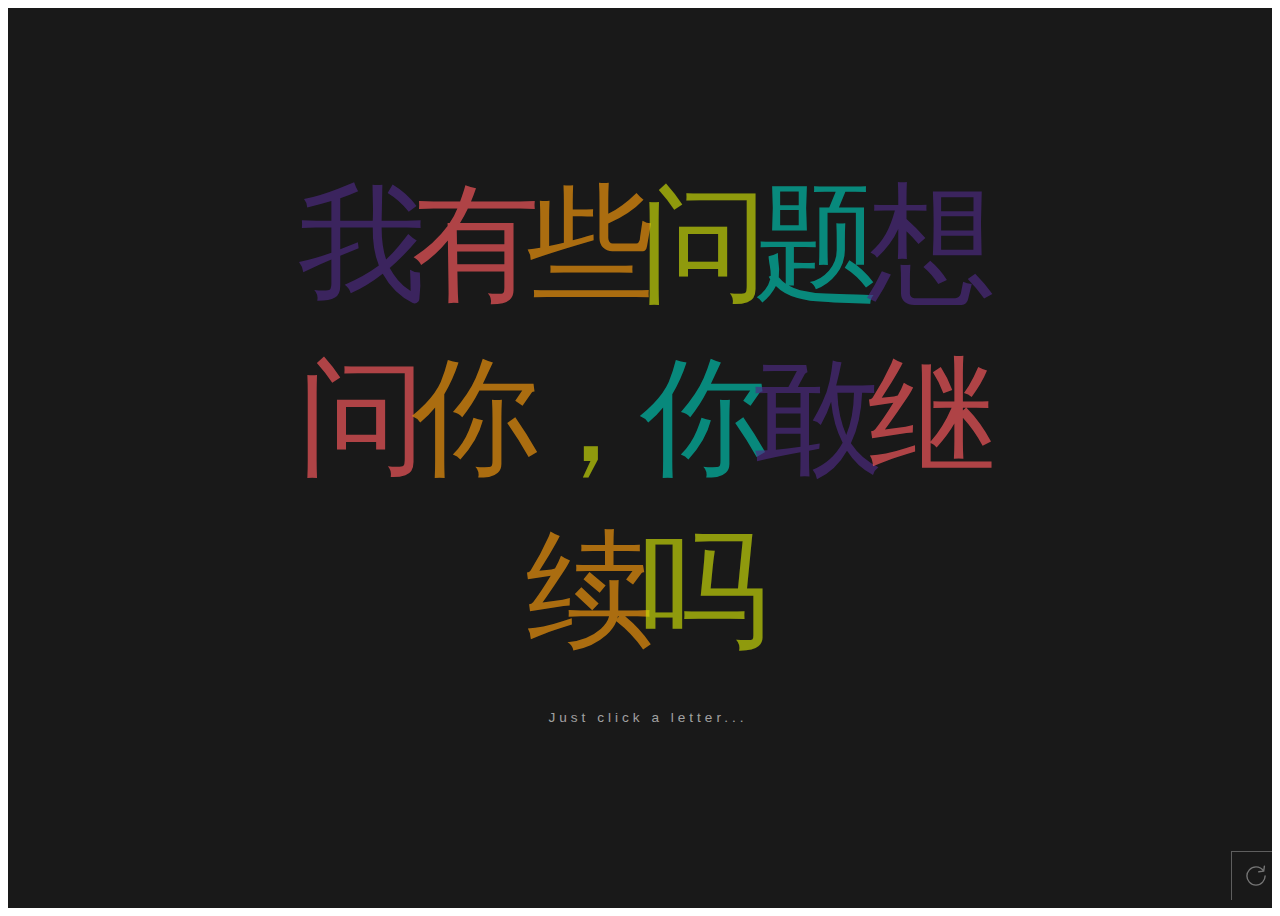
==== demo.html @ 6c42854d "第二次" ====
﻿<!doctype html>
<html>
<head>
<meta charset="utf-8">
<title>vue文字动画</title>
  <!--<link rel="stylesheet" href="css/next.css">-->

<style>
@import url("https://fonts.googleapis.com/css?family=Fredoka+One|Open+Sans:300");
*, *::before, *::after {
  box-sizing: border-box;
}

body {
  font-family: "Fredoka One", cursive;
  font-size: 16px;
}

#app {
  display: -webkit-box;
  display: -ms-flexbox;
  display: flex;
  -webkit-box-pack: center;
      -ms-flex-pack: center;
          justify-content: center;
  -webkit-box-align: center;
      -ms-flex-align: center;
          align-items: center;
  min-height: 100vh;
  background: rgba(0, 0, 0, 0.9);
  overflow: hidden;
}

.text-wrapper {
  padding: 0 1rem;
  max-width: 50rem;
  width: 100%;
  text-align: center;
}

.text {
  font-size: 8em;
  text-transform: uppercase;
  letter-spacing: -14px;
}
.text .letter {
  position: relative;
  display: inline-block;
  -webkit-transition: all .4s;
  transition: all .4s;
}
.text .letter .character {
  opacity: 0.65;
  -webkit-transition: color .4s;
  transition: color .4s;
  cursor: pointer;
}
.text .letter span {
  position: absolute;
  bottom: .8rem;
  left: .4rem;
  display: block;
  width: 100%;
  height: 15px;
}
.text .letter span::before {
  content: '';
  position: absolute;
  top: 50%;
  left: 50%;
  width: 0;
  height: 0;
  -webkit-transform: translate(-50%, -50%);
          transform: translate(-50%, -50%);
  border-radius: 50%;
  background: rgba(0, 0, 0, 0.25);
}
.text .letter:hover .character {
  color: #fff !important;
}
.text.part1 .letter:nth-child(1).poofed {
  -webkit-transform-origin: 50% 50%;
          transform-origin: 50% 50%;
  -webkit-animation: poofing1 1.4s ease-in-out infinite alternate;
          animation: poofing1 1.4s ease-in-out infinite alternate;
}
@-webkit-keyframes poofing1 {
  0% {
    -webkit-transform: rotateZ(0deg) rotateY(0) translateY(0px) scale(1);
            transform: rotateZ(0deg) rotateY(0) translateY(0px) scale(1);
  }
  50% {
    -webkit-transform: rotateZ(0deg) rotateY(360deg) translateY(0px) scale(1);
            transform: rotateZ(0deg) rotateY(360deg) translateY(0px) scale(1);
  }
  56% {
    -webkit-transform: rotateZ(459deg) rotateY(360deg) translateY(0px) scale(1);
            transform: rotateZ(459deg) rotateY(360deg) translateY(0px) scale(1);
  }
  100% {
    -webkit-transform: rotateZ(459deg) rotateY(360deg) translateY(-700px) scale(0.01);
            transform: rotateZ(459deg) rotateY(360deg) translateY(-700px) scale(0.01);
  }
}
@keyframes poofing1 {
  0% {
    -webkit-transform: rotateZ(0deg) rotateY(0) translateY(0px) scale(1);
            transform: rotateZ(0deg) rotateY(0) translateY(0px) scale(1);
  }
  50% {
    -webkit-transform: rotateZ(0deg) rotateY(360deg) translateY(0px) scale(1);
            transform: rotateZ(0deg) rotateY(360deg) translateY(0px) scale(1);
  }
  56% {
    -webkit-transform: rotateZ(459deg) rotateY(360deg) translateY(0px) scale(1);
            transform: rotateZ(459deg) rotateY(360deg) translateY(0px) scale(1);
  }
  100% {
    -webkit-transform: rotateZ(459deg) rotateY(360deg) translateY(-700px) scale(0.01);
            transform: rotateZ(459deg) rotateY(360deg) translateY(-700px) scale(0.01);
  }
}
.text.part1 .letter:nth-child(1) .character {
  color: #4e2a84;
  -webkit-animation: wave 1.2s linear infinite;
          animation: wave 1.2s linear infinite;
  -webkit-animation-delay: 0.33333s;
          animation-delay: 0.33333s;
}
.text.part1 .letter:nth-child(1) span::before {
  -webkit-animation: shadow 1.2s linear infinite;
          animation: shadow 1.2s linear infinite;
  -webkit-animation-delay: 0.33333s;
          animation-delay: 0.33333s;
}
.text.part1 .letter:nth-child(2).poofed {
  -webkit-transform-origin: 50% 50%;
          transform-origin: 50% 50%;
  -webkit-animation: poofing2 1.4s ease-in-out infinite alternate;
          animation: poofing2 1.4s ease-in-out infinite alternate;
}
@-webkit-keyframes poofing2 {
  0% {
    -webkit-transform: rotateZ(0deg) rotateY(0) translateY(0px) scale(1);
            transform: rotateZ(0deg) rotateY(0) translateY(0px) scale(1);
  }
  50% {
    -webkit-transform: rotateZ(0deg) rotateY(360deg) translateY(0px) scale(1);
            transform: rotateZ(0deg) rotateY(360deg) translateY(0px) scale(1);
  }
  56% {
    -webkit-transform: rotateZ(540deg) rotateY(360deg) translateY(0px) scale(1);
            transform: rotateZ(540deg) rotateY(360deg) translateY(0px) scale(1);
  }
  100% {
    -webkit-transform: rotateZ(540deg) rotateY(360deg) translateY(-700px) scale(0.01);
            transform: rotateZ(540deg) rotateY(360deg) translateY(-700px) scale(0.01);
  }
}
@keyframes poofing2 {
  0% {
    -webkit-transform: rotateZ(0deg) rotateY(0) translateY(0px) scale(1);
            transform: rotateZ(0deg) rotateY(0) translateY(0px) scale(1);
  }
  50% {
    -webkit-transform: rotateZ(0deg) rotateY(360deg) translateY(0px) scale(1);
            transform: rotateZ(0deg) rotateY(360deg) translateY(0px) scale(1);
  }
  56% {
    -webkit-transform: rotateZ(540deg) rotateY(360deg) translateY(0px) scale(1);
            transform: rotateZ(540deg) rotateY(360deg) translateY(0px) scale(1);
  }
  100% {
    -webkit-transform: rotateZ(540deg) rotateY(360deg) translateY(-700px) scale(0.01);
            transform: rotateZ(540deg) rotateY(360deg) translateY(-700px) scale(0.01);
  }
}
.text.part1 .letter:nth-child(2) .character {
  color: #ff5a5f;
  -webkit-animation: wave 1.2s linear infinite;
          animation: wave 1.2s linear infinite;
  -webkit-animation-delay: 0.66667s;
          animation-delay: 0.66667s;
}
.text.part1 .letter:nth-child(2) span::before {
  -webkit-animation: shadow 1.2s linear infinite;
          animation: shadow 1.2s linear infinite;
  -webkit-animation-delay: 0.66667s;
          animation-delay: 0.66667s;
}
.text.part1 .letter:nth-child(3).poofed {
  -webkit-transform-origin: 50% 50%;
          transform-origin: 50% 50%;
  -webkit-animation: poofing3 1.4s ease-in-out infinite alternate;
          animation: poofing3 1.4s ease-in-out infinite alternate;
}
@-webkit-keyframes poofing3 {
  0% {
    -webkit-transform: rotateZ(0deg) rotateY(0) translateY(0px) scale(1);
            transform: rotateZ(0deg) rotateY(0) translateY(0px) scale(1);
  }
  50% {
    -webkit-transform: rotateZ(0deg) rotateY(360deg) translateY(0px) scale(1);
            transform: rotateZ(0deg) rotateY(360deg) translateY(0px) scale(1);
  }
  56% {
    -webkit-transform: rotateZ(264deg) rotateY(360deg) translateY(0px) scale(1);
            transform: rotateZ(264deg) rotateY(360deg) translateY(0px) scale(1);
  }
  100% {
    -webkit-transform: rotateZ(264deg) rotateY(360deg) translateY(-700px) scale(0.01);
            transform: rotateZ(264deg) rotateY(360deg) translateY(-700px) scale(0.01);
  }
}
@keyframes poofing3 {
  0% {
    -webkit-transform: rotateZ(0deg) rotateY(0) translateY(0px) scale(1);
            transform: rotateZ(0deg) rotateY(0) translateY(0px) scale(1);
  }
  50% {
    -webkit-transform: rotateZ(0deg) rotateY(360deg) translateY(0px) scale(1);
            transform: rotateZ(0deg) rotateY(360deg) translateY(0px) scale(1);
  }
  56% {
    -webkit-transform: rotateZ(264deg) rotateY(360deg) translateY(0px) scale(1);
            transform: rotateZ(264deg) rotateY(360deg) translateY(0px) scale(1);
  }
  100% {
    -webkit-transform: rotateZ(264deg) rotateY(360deg) translateY(-700px) scale(0.01);
            transform: rotateZ(264deg) rotateY(360deg) translateY(-700px) scale(0.01);
  }
}
.text.part1 .letter:nth-child(3) .character {
  color: #f99b0c;
  -webkit-animation: wave 1.2s linear infinite;
          animation: wave 1.2s linear infinite;
  -webkit-animation-delay: 1s;
          animation-delay: 1s;
}
.text.part1 .letter:nth-child(3) span::before {
  -webkit-animation: shadow 1.2s linear infinite;
          animation: shadow 1.2s linear infinite;
  -webkit-animation-delay: 1s;
          animation-delay: 1s;
}
.text.part1 .letter:nth-child(4).poofed {
  -webkit-transform-origin: 50% 50%;
          transform-origin: 50% 50%;
  -webkit-animation: poofing4 1.4s ease-in-out infinite alternate;
          animation: poofing4 1.4s ease-in-out infinite alternate;
}
@-webkit-keyframes poofing4 {
  0% {
    -webkit-transform: rotateZ(0deg) rotateY(0) translateY(0px) scale(1);
            transform: rotateZ(0deg) rotateY(0) translateY(0px) scale(1);
  }
  50% {
    -webkit-transform: rotateZ(0deg) rotateY(360deg) translateY(0px) scale(1);
            transform: rotateZ(0deg) rotateY(360deg) translateY(0px) scale(1);
  }
  56% {
    -webkit-transform: rotateZ(42deg) rotateY(360deg) translateY(0px) scale(1);
            transform: rotateZ(42deg) rotateY(360deg) translateY(0px) scale(1);
  }
  100% {
    -webkit-transform: rotateZ(42deg) rotateY(360deg) translateY(-700px) scale(0.01);
            transform: rotateZ(42deg) rotateY(360deg) translateY(-700px) scale(0.01);
  }
}
@keyframes poofing4 {
  0% {
    -webkit-transform: rotateZ(0deg) rotateY(0) translateY(0px) scale(1);
            transform: rotateZ(0deg) rotateY(0) translateY(0px) scale(1);
  }
  50% {
    -webkit-transform: rotateZ(0deg) rotateY(360deg) translateY(0px) scale(1);
            transform: rotateZ(0deg) rotateY(360deg) translateY(0px) scale(1);
  }
  56% {
    -webkit-transform: rotateZ(42deg) rotateY(360deg) translateY(0px) scale(1);
            transform: rotateZ(42deg) rotateY(360deg) translateY(0px) scale(1);
  }
  100% {
    -webkit-transform: rotateZ(42deg) rotateY(360deg) translateY(-700px) scale(0.01);
            transform: rotateZ(42deg) rotateY(360deg) translateY(-700px) scale(0.01);
  }
}
.text.part1 .letter:nth-child(4) .character {
  color: #cee007;
  -webkit-animation: wave 1.2s linear infinite;
          animation: wave 1.2s linear infinite;
  -webkit-animation-delay: 1.33333s;
          animation-delay: 1.33333s;
}
.text.part1 .letter:nth-child(4) span::before {
  -webkit-animation: shadow 1.2s linear infinite;
          animation: shadow 1.2s linear infinite;
  -webkit-animation-delay: 1.33333s;
          animation-delay: 1.33333s;
}
.text.part1 .letter:nth-child(5).poofed {
  -webkit-transform-origin: 50% 50%;
          transform-origin: 50% 50%;
  -webkit-animation: poofing5 1.4s ease-in-out infinite alternate;
          animation: poofing5 1.4s ease-in-out infinite alternate;
}
@-webkit-keyframes poofing5 {
  0% {
    -webkit-transform: rotateZ(0deg) rotateY(0) translateY(0px) scale(1);
            transform: rotateZ(0deg) rotateY(0) translateY(0px) scale(1);
  }
  50% {
    -webkit-transform: rotateZ(0deg) rotateY(360deg) translateY(0px) scale(1);
            transform: rotateZ(0deg) rotateY(360deg) translateY(0px) scale(1);
  }
  56% {
    -webkit-transform: rotateZ(384deg) rotateY(360deg) translateY(0px) scale(1);
            transform: rotateZ(384deg) rotateY(360deg) translateY(0px) scale(1);
  }
  100% {
    -webkit-transform: rotateZ(384deg) rotateY(360deg) translateY(-700px) scale(0.01);
            transform: rotateZ(384deg) rotateY(360deg) translateY(-700px) scale(0.01);
  }
}
@keyframes poofing5 {
  0% {
    -webkit-transform: rotateZ(0deg) rotateY(0) translateY(0px) scale(1);
            transform: rotateZ(0deg) rotateY(0) translateY(0px) scale(1);
  }
  50% {
    -webkit-transform: rotateZ(0deg) rotateY(360deg) translateY(0px) scale(1);
            transform: rotateZ(0deg) rotateY(360deg) translateY(0px) scale(1);
  }
  56% {
    -webkit-transform: rotateZ(384deg) rotateY(360deg) translateY(0px) scale(1);
            transform: rotateZ(384deg) rotateY(360deg) translateY(0px) scale(1);
  }
  100% {
    -webkit-transform: rotateZ(384deg) rotateY(360deg) translateY(-700px) scale(0.01);
            transform: rotateZ(384deg) rotateY(360deg) translateY(-700px) scale(0.01);
  }
}
.text.part1 .letter:nth-child(5) .character {
  color: #00c6b2;
  -webkit-animation: wave 1.2s linear infinite;
          animation: wave 1.2s linear infinite;
  -webkit-animation-delay: 1.66667s;
          animation-delay: 1.66667s;
}
.text.part1 .letter:nth-child(5) span::before {
  -webkit-animation: shadow 1.2s linear infinite;
          animation: shadow 1.2s linear infinite;
  -webkit-animation-delay: 1.66667s;
          animation-delay: 1.66667s;
}
.text.part1 .letter:nth-child(6).poofed {
  -webkit-transform-origin: 50% 50%;
          transform-origin: 50% 50%;
  -webkit-animation: poofing6 1.4s ease-in-out infinite alternate;
          animation: poofing6 1.4s ease-in-out infinite alternate;
}
@-webkit-keyframes poofing6 {
  0% {
    -webkit-transform: rotateZ(0deg) rotateY(0) translateY(0px) scale(1);
            transform: rotateZ(0deg) rotateY(0) translateY(0px) scale(1);
  }
  50% {
    -webkit-transform: rotateZ(0deg) rotateY(360deg) translateY(0px) scale(1);
            transform: rotateZ(0deg) rotateY(360deg) translateY(0px) scale(1);
  }
  56% {
    -webkit-transform: rotateZ(156deg) rotateY(360deg) translateY(0px) scale(1);
            transform: rotateZ(156deg) rotateY(360deg) translateY(0px) scale(1);
  }
  100% {
    -webkit-transform: rotateZ(156deg) rotateY(360deg) translateY(-700px) scale(0.01);
            transform: rotateZ(156deg) rotateY(360deg) translateY(-700px) scale(0.01);
  }
}
@keyframes poofing6 {
  0% {
    -webkit-transform: rotateZ(0deg) rotateY(0) translateY(0px) scale(1);
            transform: rotateZ(0deg) rotateY(0) translateY(0px) scale(1);
  }
  50% {
    -webkit-transform: rotateZ(0deg) rotateY(360deg) translateY(0px) scale(1);
            transform: rotateZ(0deg) rotateY(360deg) translateY(0px) scale(1);
  }
  56% {
    -webkit-transform: rotateZ(156deg) rotateY(360deg) translateY(0px) scale(1);
            transform: rotateZ(156deg) rotateY(360deg) translateY(0px) scale(1);
  }
  100% {
    -webkit-transform: rotateZ(156deg) rotateY(360deg) translateY(-700px) scale(0.01);
            transform: rotateZ(156deg) rotateY(360deg) translateY(-700px) scale(0.01);
  }
}
.text.part1 .letter:nth-child(6) .character {
  color: #4e2a84;
  -webkit-animation: wave 1.2s linear infinite;
          animation: wave 1.2s linear infinite;
  -webkit-animation-delay: 2s;
          animation-delay: 2s;
}
.text.part1 .letter:nth-child(6) span::before {
  -webkit-animation: shadow 1.2s linear infinite;
          animation: shadow 1.2s linear infinite;
  -webkit-animation-delay: 2s;
          animation-delay: 2s;
}
.text.part2 span:nth-child(1).poofed {
  -webkit-animation: sec_poofing1 1.4s ease-in-out infinite alternate;
          animation: sec_poofing1 1.4s ease-in-out infinite alternate;
}
@-webkit-keyframes sec_poofing1 {
  0% {
    -webkit-transform: rotateZ(0deg) rotateY(0) translateY(0px) scale(1);
            transform: rotateZ(0deg) rotateY(0) translateY(0px) scale(1);
  }
  50% {
    -webkit-transform: rotateZ(0deg) rotateY(360deg) translateY(0px) scale(1);
            transform: rotateZ(0deg) rotateY(360deg) translateY(0px) scale(1);
  }
  56% {
    -webkit-transform: rotateZ(268deg) rotateY(360deg) translateY(0px) scale(1);
            transform: rotateZ(268deg) rotateY(360deg) translateY(0px) scale(1);
  }
  100% {
    -webkit-transform: rotateZ(268deg) rotateY(360deg) translateY(-700px) scale(0.01);
            transform: rotateZ(268deg) rotateY(360deg) translateY(-700px) scale(0.01);
  }
}
@keyframes sec_poofing1 {
  0% {
    -webkit-transform: rotateZ(0deg) rotateY(0) translateY(0px) scale(1);
            transform: rotateZ(0deg) rotateY(0) translateY(0px) scale(1);
  }
  50% {
    -webkit-transform: rotateZ(0deg) rotateY(360deg) translateY(0px) scale(1);
            transform: rotateZ(0deg) rotateY(360deg) translateY(0px) scale(1);
  }
  56% {
    -webkit-transform: rotateZ(268deg) rotateY(360deg) translateY(0px) scale(1);
            transform: rotateZ(268deg) rotateY(360deg) translateY(0px) scale(1);
  }
  100% {
    -webkit-transform: rotateZ(268deg) rotateY(360deg) translateY(-700px) scale(0.01);
            transform: rotateZ(268deg) rotateY(360deg) translateY(-700px) scale(0.01);
  }
}
.text.part2 span:nth-child(1) .character {
  color: #ff5a5f;
  -webkit-animation: wave 1.2s linear infinite;
          animation: wave 1.2s linear infinite;
  -webkit-animation-delay: 2.33333s;
          animation-delay: 2.33333s;
}
.text.part2 span:nth-child(1) span::before {
  -webkit-animation: shadow 1.2s linear infinite;
          animation: shadow 1.2s linear infinite;
  -webkit-animation-delay: 2.33333s;
          animation-delay: 2.33333s;
}
.text.part2 span:nth-child(2).poofed {
  -webkit-animation: sec_poofing2 1.4s ease-in-out infinite alternate;
          animation: sec_poofing2 1.4s ease-in-out infinite alternate;
}
@-webkit-keyframes sec_poofing2 {
  0% {
    -webkit-transform: rotateZ(0deg) rotateY(0) translateY(0px) scale(1);
            transform: rotateZ(0deg) rotateY(0) translateY(0px) scale(1);
  }
  50% {
    -webkit-transform: rotateZ(0deg) rotateY(360deg) translateY(0px) scale(1);
            transform: rotateZ(0deg) rotateY(360deg) translateY(0px) scale(1);
  }
  56% {
    -webkit-transform: rotateZ(135deg) rotateY(360deg) translateY(0px) scale(1);
            transform: rotateZ(135deg) rotateY(360deg) translateY(0px) scale(1);
  }
  100% {
    -webkit-transform: rotateZ(135deg) rotateY(360deg) translateY(-700px) scale(0.01);
            transform: rotateZ(135deg) rotateY(360deg) translateY(-700px) scale(0.01);
  }
}
@keyframes sec_poofing2 {
  0% {
    -webkit-transform: rotateZ(0deg) rotateY(0) translateY(0px) scale(1);
            transform: rotateZ(0deg) rotateY(0) translateY(0px) scale(1);
  }
  50% {
    -webkit-transform: rotateZ(0deg) rotateY(360deg) translateY(0px) scale(1);
            transform: rotateZ(0deg) rotateY(360deg) translateY(0px) scale(1);
  }
  56% {
    -webkit-transform: rotateZ(135deg) rotateY(360deg) translateY(0px) scale(1);
            transform: rotateZ(135deg) rotateY(360deg) translateY(0px) scale(1);
  }
  100% {
    -webkit-transform: rotateZ(135deg) rotateY(360deg) translateY(-700px) scale(0.01);
            transform: rotateZ(135deg) rotateY(360deg) translateY(-700px) scale(0.01);
  }
}
.text.part2 span:nth-child(2) .character {
  color: #f99b0c;
  -webkit-animation: wave 1.2s linear infinite;
          animation: wave 1.2s linear infinite;
  -webkit-animation-delay: 2.66667s;
          animation-delay: 2.66667s;
}
.text.part2 span:nth-child(2) span::before {
  -webkit-animation: shadow 1.2s linear infinite;
          animation: shadow 1.2s linear infinite;
  -webkit-animation-delay: 2.66667s;
          animation-delay: 2.66667s;
}
.text.part2 span:nth-child(3).poofed {
  -webkit-animation: sec_poofing3 1.4s ease-in-out infinite alternate;
          animation: sec_poofing3 1.4s ease-in-out infinite alternate;
}
@-webkit-keyframes sec_poofing3 {
  0% {
    -webkit-transform: rotateZ(0deg) rotateY(0) translateY(0px) scale(1);
            transform: rotateZ(0deg) rotateY(0) translateY(0px) scale(1);
  }
  50% {
    -webkit-transform: rotateZ(0deg) rotateY(360deg) translateY(0px) scale(1);
            transform: rotateZ(0deg) rotateY(360deg) translateY(0px) scale(1);
  }
  56% {
    -webkit-transform: rotateZ(442deg) rotateY(360deg) translateY(0px) scale(1);
            transform: rotateZ(442deg) rotateY(360deg) translateY(0px) scale(1);
  }
  100% {
    -webkit-transform: rotateZ(442deg) rotateY(360deg) translateY(-700px) scale(0.01);
            transform: rotateZ(442deg) rotateY(360deg) translateY(-700px) scale(0.01);
  }
}
@keyframes sec_poofing3 {
  0% {
    -webkit-transform: rotateZ(0deg) rotateY(0) translateY(0px) scale(1);
            transform: rotateZ(0deg) rotateY(0) translateY(0px) scale(1);
  }
  50% {
    -webkit-transform: rotateZ(0deg) rotateY(360deg) translateY(0px) scale(1);
            transform: rotateZ(0deg) rotateY(360deg) translateY(0px) scale(1);
  }
  56% {
    -webkit-transform: rotateZ(442deg) rotateY(360deg) translateY(0px) scale(1);
            transform: rotateZ(442deg) rotateY(360deg) translateY(0px) scale(1);
  }
  100% {
    -webkit-transform: rotateZ(442deg) rotateY(360deg) translateY(-700px) scale(0.01);
            transform: rotateZ(442deg) rotateY(360deg) translateY(-700px) scale(0.01);
  }
}
.text.part2 span:nth-child(3) .character {
  color: #cee007;
  -webkit-animation: wave 1.2s linear infinite;
          animation: wave 1.2s linear infinite;
  -webkit-animation-delay: 3s;
          animation-delay: 3s;
}
.text.part2 span:nth-child(3) span::before {
  -webkit-animation: shadow 1.2s linear infinite;
          animation: shadow 1.2s linear infinite;
  -webkit-animation-delay: 3s;
          animation-delay: 3s;
}
.text.part2 span:nth-child(4).poofed {
  -webkit-animation: sec_poofing4 1.4s ease-in-out infinite alternate;
          animation: sec_poofing4 1.4s ease-in-out infinite alternate;
}
@-webkit-keyframes sec_poofing4 {
  0% {
    -webkit-transform: rotateZ(0deg) rotateY(0) translateY(0px) scale(1);
            transform: rotateZ(0deg) rotateY(0) translateY(0px) scale(1);
  }
  50% {
    -webkit-transform: rotateZ(0deg) rotateY(360deg) translateY(0px) scale(1);
            transform: rotateZ(0deg) rotateY(360deg) translateY(0px) scale(1);
  }
  56% {
    -webkit-transform: rotateZ(525deg) rotateY(360deg) translateY(0px) scale(1);
            transform: rotateZ(525deg) rotateY(360deg) translateY(0px) scale(1);
  }
  100% {
    -webkit-transform: rotateZ(525deg) rotateY(360deg) translateY(-700px) scale(0.01);
            transform: rotateZ(525deg) rotateY(360deg) translateY(-700px) scale(0.01);
  }
}
@keyframes sec_poofing4 {
  0% {
    -webkit-transform: rotateZ(0deg) rotateY(0) translateY(0px) scale(1);
            transform: rotateZ(0deg) rotateY(0) translateY(0px) scale(1);
  }
  50% {
    -webkit-transform: rotateZ(0deg) rotateY(360deg) translateY(0px) scale(1);
            transform: rotateZ(0deg) rotateY(360deg) translateY(0px) scale(1);
  }
  56% {
    -webkit-transform: rotateZ(525deg) rotateY(360deg) translateY(0px) scale(1);
            transform: rotateZ(525deg) rotateY(360deg) translateY(0px) scale(1);
  }
  100% {
    -webkit-transform: rotateZ(525deg) rotateY(360deg) translateY(-700px) scale(0.01);
            transform: rotateZ(525deg) rotateY(360deg) translateY(-700px) scale(0.01);
  }
}
.text.part2 span:nth-child(4) .character {
  color: #00c6b2;
  -webkit-animation: wave 1.2s linear infinite;
          animation: wave 1.2s linear infinite;
  -webkit-animation-delay: 3.33333s;
          animation-delay: 3.33333s;
}
.text.part2 span:nth-child(4) span::before {
  -webkit-animation: shadow 1.2s linear infinite;
          animation: shadow 1.2s linear infinite;
  -webkit-animation-delay: 3.33333s;
          animation-delay: 3.33333s;
}
.text.part2 span:nth-child(5).poofed {
  -webkit-animation: sec_poofing5 1.4s ease-in-out infinite alternate;
          animation: sec_poofing5 1.4s ease-in-out infinite alternate;
}
@-webkit-keyframes sec_poofing5 {
  0% {
    -webkit-transform: rotateZ(0deg) rotateY(0) translateY(0px) scale(1);
            transform: rotateZ(0deg) rotateY(0) translateY(0px) scale(1);
  }
  50% {
    -webkit-transform: rotateZ(0deg) rotateY(360deg) translateY(0px) scale(1);
            transform: rotateZ(0deg) rotateY(360deg) translateY(0px) scale(1);
  }
  56% {
    -webkit-transform: rotateZ(419deg) rotateY(360deg) translateY(0px) scale(1);
            transform: rotateZ(419deg) rotateY(360deg) translateY(0px) scale(1);
  }
  100% {
    -webkit-transform: rotateZ(419deg) rotateY(360deg) translateY(-700px) scale(0.01);
            transform: rotateZ(419deg) rotateY(360deg) translateY(-700px) scale(0.01);
  }
}
@keyframes sec_poofing5 {
  0% {
    -webkit-transform: rotateZ(0deg) rotateY(0) translateY(0px) scale(1);
            transform: rotateZ(0deg) rotateY(0) translateY(0px) scale(1);
  }
  50% {
    -webkit-transform: rotateZ(0deg) rotateY(360deg) translateY(0px) scale(1);
            transform: rotateZ(0deg) rotateY(360deg) translateY(0px) scale(1);
  }
  56% {
    -webkit-transform: rotateZ(419deg) rotateY(360deg) translateY(0px) scale(1);
            transform: rotateZ(419deg) rotateY(360deg) translateY(0px) scale(1);
  }
  100% {
    -webkit-transform: rotateZ(419deg) rotateY(360deg) translateY(-700px) scale(0.01);
            transform: rotateZ(419deg) rotateY(360deg) translateY(-700px) scale(0.01);
  }
}
.text.part2 span:nth-child(5) .character {
  color: #4e2a84;
  -webkit-animation: wave 1.2s linear infinite;
          animation: wave 1.2s linear infinite;
  -webkit-animation-delay: 3.66667s;
          animation-delay: 3.66667s;
}
.text.part2 span:nth-child(5) span::before {
  -webkit-animation: shadow 1.2s linear infinite;
          animation: shadow 1.2s linear infinite;
  -webkit-animation-delay: 3.66667s;
          animation-delay: 3.66667s;
}
.text.part2 span:nth-child(6).poofed {
  -webkit-animation: sec_poofing6 1.4s ease-in-out infinite alternate;
          animation: sec_poofing6 1.4s ease-in-out infinite alternate;
}
@-webkit-keyframes sec_poofing6 {
  0% {
    -webkit-transform: rotateZ(0deg) rotateY(0) translateY(0px) scale(1);
            transform: rotateZ(0deg) rotateY(0) translateY(0px) scale(1);
  }
  50% {
    -webkit-transform: rotateZ(0deg) rotateY(360deg) translateY(0px) scale(1);
            transform: rotateZ(0deg) rotateY(360deg) translateY(0px) scale(1);
  }
  56% {
    -webkit-transform: rotateZ(246deg) rotateY(360deg) translateY(0px) scale(1);
            transform: rotateZ(246deg) rotateY(360deg) translateY(0px) scale(1);
  }
  100% {
    -webkit-transform: rotateZ(246deg) rotateY(360deg) translateY(-700px) scale(0.01);
            transform: rotateZ(246deg) rotateY(360deg) translateY(-700px) scale(0.01);
  }
}
@keyframes sec_poofing6 {
  0% {
    -webkit-transform: rotateZ(0deg) rotateY(0) translateY(0px) scale(1);
            transform: rotateZ(0deg) rotateY(0) translateY(0px) scale(1);
  }
  50% {
    -webkit-transform: rotateZ(0deg) rotateY(360deg) translateY(0px) scale(1);
            transform: rotateZ(0deg) rotateY(360deg) translateY(0px) scale(1);
  }
  56% {
    -webkit-transform: rotateZ(246deg) rotateY(360deg) translateY(0px) scale(1);
            transform: rotateZ(246deg) rotateY(360deg) translateY(0px) scale(1);
  }
  100% {
    -webkit-transform: rotateZ(246deg) rotateY(360deg) translateY(-700px) scale(0.01);
            transform: rotateZ(246deg) rotateY(360deg) translateY(-700px) scale(0.01);
  }
}
.text.part2 span:nth-child(6) .character {
  color: #ff5a5f;
  -webkit-animation: wave 1.2s linear infinite;
          animation: wave 1.2s linear infinite;
  -webkit-animation-delay: 4s;
          animation-delay: 4s;
}
.text.part2 span:nth-child(6) span::before {
  -webkit-animation: shadow 1.2s linear infinite;
          animation: shadow 1.2s linear infinite;
  -webkit-animation-delay: 4s;
          animation-delay: 4s;
}
.text.part2 span:nth-child(7).poofed {
  -webkit-animation: sec_poofing7 1.4s ease-in-out infinite alternate;
          animation: sec_poofing7 1.4s ease-in-out infinite alternate;
}
@-webkit-keyframes sec_poofing7 {
  0% {
    -webkit-transform: rotateZ(0deg) rotateY(0) translateY(0px) scale(1);
            transform: rotateZ(0deg) rotateY(0) translateY(0px) scale(1);
  }
  50% {
    -webkit-transform: rotateZ(0deg) rotateY(360deg) translateY(0px) scale(1);
            transform: rotateZ(0deg) rotateY(360deg) translateY(0px) scale(1);
  }
  56% {
    -webkit-transform: rotateZ(206deg) rotateY(360deg) translateY(0px) scale(1);
            transform: rotateZ(206deg) rotateY(360deg) translateY(0px) scale(1);
  }
  100% {
    -webkit-transform: rotateZ(206deg) rotateY(360deg) translateY(-700px) scale(0.01);
            transform: rotateZ(206deg) rotateY(360deg) translateY(-700px) scale(0.01);
  }
}
@keyframes sec_poofing7 {
  0% {
    -webkit-transform: rotateZ(0deg) rotateY(0) translateY(0px) scale(1);
            transform: rotateZ(0deg) rotateY(0) translateY(0px) scale(1);
  }
  50% {
    -webkit-transform: rotateZ(0deg) rotateY(360deg) translateY(0px) scale(1);
            transform: rotateZ(0deg) rotateY(360deg) translateY(0px) scale(1);
  }
  56% {
    -webkit-transform: rotateZ(206deg) rotateY(360deg) translateY(0px) scale(1);
            transform: rotateZ(206deg) rotateY(360deg) translateY(0px) scale(1);
  }
  100% {
    -webkit-transform: rotateZ(206deg) rotateY(360deg) translateY(-700px) scale(0.01);
            transform: rotateZ(206deg) rotateY(360deg) translateY(-700px) scale(0.01);
  }
}
.text.part2 span:nth-child(7) .character {
  color: #f99b0c;
  -webkit-animation: wave 1.2s linear infinite;
          animation: wave 1.2s linear infinite;
  -webkit-animation-delay: 4.33333s;
          animation-delay: 4.33333s;
}
.text.part2 span:nth-child(7) span::before {
  -webkit-animation: shadow 1.2s linear infinite;
          animation: shadow 1.2s linear infinite;
  -webkit-animation-delay: 4.33333s;
          animation-delay: 4.33333s;
}
.text.part2 span:nth-child(8).poofed {
  -webkit-animation: sec_poofing8 1.4s ease-in-out infinite alternate;
          animation: sec_poofing8 1.4s ease-in-out infinite alternate;
}
@-webkit-keyframes sec_poofing8 {
  0% {
    -webkit-transform: rotateZ(0deg) rotateY(0) translateY(0px) scale(1);
            transform: rotateZ(0deg) rotateY(0) translateY(0px) scale(1);
  }
  50% {
    -webkit-transform: rotateZ(0deg) rotateY(360deg) translateY(0px) scale(1);
            transform: rotateZ(0deg) rotateY(360deg) translateY(0px) scale(1);
  }
  56% {
    -webkit-transform: rotateZ(60deg) rotateY(360deg) translateY(0px) scale(1);
            transform: rotateZ(60deg) rotateY(360deg) translateY(0px) scale(1);
  }
  100% {
    -webkit-transform: rotateZ(60deg) rotateY(360deg) translateY(-700px) scale(0.01);
            transform: rotateZ(60deg) rotateY(360deg) translateY(-700px) scale(0.01);
  }
}
@keyframes sec_poofing8 {
  0% {
    -webkit-transform: rotateZ(0deg) rotateY(0) translateY(0px) scale(1);
            transform: rotateZ(0deg) rotateY(0) translateY(0px) scale(1);
  }
  50% {
    -webkit-transform: rotateZ(0deg) rotateY(360deg) translateY(0px) scale(1);
            transform: rotateZ(0deg) rotateY(360deg) translateY(0px) scale(1);
  }
  56% {
    -webkit-transform: rotateZ(60deg) rotateY(360deg) translateY(0px) scale(1);
            transform: rotateZ(60deg) rotateY(360deg) translateY(0px) scale(1);
  }
  100% {
    -webkit-transform: rotateZ(60deg) rotateY(360deg) translateY(-700px) scale(0.01);
            transform: rotateZ(60deg) rotateY(360deg) translateY(-700px) scale(0.01);
  }
}
.text.part2 span:nth-child(8) .character {
  color: #cee007;
  -webkit-animation: wave 1.2s linear infinite;
          animation: wave 1.2s linear infinite;
  -webkit-animation-delay: 4.66667s;
          animation-delay: 4.66667s;
}
.text.part2 span:nth-child(8) span::before {
  -webkit-animation: shadow 1.2s linear infinite;
          animation: shadow 1.2s linear infinite;
  -webkit-animation-delay: 4.66667s;
          animation-delay: 4.66667s;
}
.text.part2 span:nth-child(9).poofed {
  -webkit-animation: sec_poofing9 1.4s ease-in-out infinite alternate;
          animation: sec_poofing9 1.4s ease-in-out infinite alternate;
}
@-webkit-keyframes sec_poofing9 {
  0% {
    -webkit-transform: rotateZ(0deg) rotateY(0) translateY(0px) scale(1);
            transform: rotateZ(0deg) rotateY(0) translateY(0px) scale(1);
  }
  50% {
    -webkit-transform: rotateZ(0deg) rotateY(360deg) translateY(0px) scale(1);
            transform: rotateZ(0deg) rotateY(360deg) translateY(0px) scale(1);
  }
  56% {
    -webkit-transform: rotateZ(496deg) rotateY(360deg) translateY(0px) scale(1);
            transform: rotateZ(496deg) rotateY(360deg) translateY(0px) scale(1);
  }
  100% {
    -webkit-transform: rotateZ(496deg) rotateY(360deg) translateY(-700px) scale(0.01);
            transform: rotateZ(496deg) rotateY(360deg) translateY(-700px) scale(0.01);
  }
}
@keyframes sec_poofing9 {
  0% {
    -webkit-transform: rotateZ(0deg) rotateY(0) translateY(0px) scale(1);
            transform: rotateZ(0deg) rotateY(0) translateY(0px) scale(1);
  }
  50% {
    -webkit-transform: rotateZ(0deg) rotateY(360deg) translateY(0px) scale(1);
            transform: rotateZ(0deg) rotateY(360deg) translateY(0px) scale(1);
  }
  56% {
    -webkit-transform: rotateZ(496deg) rotateY(360deg) translateY(0px) scale(1);
            transform: rotateZ(496deg) rotateY(360deg) translateY(0px) scale(1);
  }
  100% {
    -webkit-transform: rotateZ(496deg) rotateY(360deg) translateY(-700px) scale(0.01);
            transform: rotateZ(496deg) rotateY(360deg) translateY(-700px) scale(0.01);
  }
}
.text.part2 span:nth-child(9) .character {
  color: #00c6b2;
  -webkit-animation: wave 1.2s linear infinite;
          animation: wave 1.2s linear infinite;
  -webkit-animation-delay: 5s;
          animation-delay: 5s;
}
.text.part2 span:nth-child(9) span::before {
  -webkit-animation: shadow 1.2s linear infinite;
          animation: shadow 1.2s linear infinite;
  -webkit-animation-delay: 5s;
          animation-delay: 5s;
}

@-webkit-keyframes wave {
  0% {
    -webkit-transform: translateY(0);
            transform: translateY(0);
  }
  50% {
    -webkit-transform: translateY(-10px);
            transform: translateY(-10px);
  }
  100% {
    -webkit-transform: translateY(0);
            transform: translateY(0);
  }
}

@keyframes wave {
  0% {
    -webkit-transform: translateY(0);
            transform: translateY(0);
  }
  50% {
    -webkit-transform: translateY(-10px);
            transform: translateY(-10px);
  }
  100% {
    -webkit-transform: translateY(0);
            transform: translateY(0);
  }
}
@-webkit-keyframes shadow {
  0% {
    width: 0;
    height: 0;
  }
  50% {
    width: 100%;
    height: 100%;
  }
  100% {
    width: 0;
    height: 0;
  }
}
@keyframes shadow {
  0% {
    width: 0;
    height: 0;
  }
  50% {
    width: 100%;
    height: 100%;
  }
  100% {
    width: 0;
    height: 0;
  }
}
.how-to {
  margin: 2rem 0 2rem 1rem;
  font-family: "Opens Sans", sans-serif;
  font-weight: 300;
  font-size: .85em;
  letter-spacing: 4px;
  color: rgba(255, 255, 255, 0.6);
}

.reset {
  position: absolute;
  bottom: 0;
  right: 0;
  padding: .5rem;
  font-family: "Opens Sans", sans-serif;
  font-weight: 300;
  font-size: .85em;
  color: rgba(255, 255, 255, 0.4);
  cursor: pointer;
  border: 1px solid rgba(255, 255, 255, 0.3);
  border-right: none;
  border-bottom: none;
  -webkit-transition: color .4s;
  transition: color .4s;
}
.reset svg {
  display: block;
  -webkit-transform: scale(0.7);
          transform: scale(0.7);
  -webkit-transform-origin: center center;
          transform-origin: center center;
}
.reset:hover {
  color: rgba(255, 255, 255, 0.8);
}
.reset:hover svg {
  -webkit-animation: rotate 1s linear infinite;
          animation: rotate 1s linear infinite;
}

@-webkit-keyframes rotate {
  0% {
    -webkit-transform: rotateZ(0) scale(0.7);
            transform: rotateZ(0) scale(0.7);
  }
  100% {
    -webkit-transform: rotateZ(360deg) scale(0.7);
            transform: rotateZ(360deg) scale(0.7);
  }
}

@keyframes rotate {
  0% {
    -webkit-transform: rotateZ(0) scale(0.7);
            transform: rotateZ(0) scale(0.7);
  }
  100% {
    -webkit-transform: rotateZ(360deg) scale(0.7);
            transform: rotateZ(360deg) scale(0.7);
  }
}
@media only screen and (max-width: 767px) {
  .text {
    font-size: 6em;
  }
  .text .letter span {
    bottom: .5rem;
  }
}
@media only screen and (max-width: 480px) {
  .text {
    font-size: 4em;
  }
  .text .letter span {
    bottom: 0;
  }
}
</style>
</head>
<body>

<script src="js/vue.min.js"></script>

<div id="app">
  <div class="text-wrapper">
    <div class="text part1">
      <anim-word v-bind:text="word1" @poof="rem"> </anim-word>
    </div>
    <div class="text part2">
      <anim-word v-bind:text="word2" @poof="rem"></anim-word>
    </div>
    <div class="how-to"> <span v-if="clickTimes === 0">Just click a letter...</span><span v-else-if="clickTimes >= 5 && clickTimes < totalLetters">Hahahahaaaa! Click em all!!</span><span v-else-if="clickTimes >= totalLetters">Yay you did it! You did it!!</span><span v-else="v-else">Keep going... </span></div>

  </div>
  <div class="reset" @click="back">
    <svg viewBox="0 0 32 32" width="32" height="32" fill="none" stroke="currentcolor" stroke-linecap="round" stroke-linejoin="round" stroke-width="2">
      <path d="M29 16 C29 22 24 29 16 29 8 29 3 22 3 16 3 10 8 3 16 3 21 3 25 6 27 9 M20 10 L27 9 28 2"> </path>
    </svg>
  </div>
</div>


<script>
Vue.component("anim-word", {
  props: ["text"],
  template: `
  <div>
    <span class="letter" v-for="(letter, index) in text.letters" 
      @click="$emit('poof', text.id, letter.char)"
      v-bind:class="{ poofed: !letter.alive }"
    >
      <div class="character">{{ letter.char }}</div> 
      <span></span>
    </span>
  </div>
  `
});

new Vue({
  el: "#app",
  data: {
    clickTimes: 0,
    word1: {
      id: 1,
      letters: [
        { char: "我", alive: true },
        { char: "有", alive: true },
        { char: "些", alive: true },
        { char: "问", alive: true },
        { char: "题", alive: true },
        { char: "想", alive: true }
      ]
    },
    word2: {
      id: 2,
      letters: [
        { char: "问", alive: true },
        { char: "你", alive: true },
        { char: "，", alive: true },
        { char: "你", alive: true },
        { char: "敢", alive: true },
        { char: "继", alive: true },
        { char: "续", alive: true },
        { char: "吗", alive: true }
      ]
    },
    totalLetters: 0
  },
  mounted() {
    this.totalLetters = this.word1.letters.length + this.word2.letters.length;
  },
  methods: {
    rem(id, letter) {
      // update text
      if (!this.clicked) {
        this.clickTimes++;
      }

      // word 1
      if (id === 1) {
        this.word1.letters = this.word1.letters.map(function(item) {
          if (item.char == letter) {
            item.alive = false;
          }
          return item;
        });
      } else if (id === 2) {
        // word 2
        this.word2.letters = this.word2.letters.map(function(item) {
          if (item.char === letter && item.alive !== false) {
            item.alive = false;
            letter = null;
          }
          return item;
        });
      }
    },

    back() {
      // Reset text
      this.clickTimes = 0;

      // Restore letter position
      this.word1.letters = this.word1.letters.map(function(item) {
        item.alive = true;
        return item;
      });
      this.word2.letters = this.word2.letters.map(function(item) {
        item.alive = true;
        return item;
      });
    }
  }
});
</script>

</body>
</html>
---- css/next.css ----
@import url('https://fonts.googleapis.com/css?family=Poppins:900i');

* {
    box-sizing: border-box;
}

body {
    height: 100vh;
    display: flex;
    justify-content: center;
    align-items: center;
    background-color: #262626;
}

.wrapper {
    display: flex;
    justify-content: center;
}

.cta {
    display: flex;
    padding: 10px 45px;
    text-decoration: none;
    font-family: 'Poppins', sans-serif;
    font-size: 40px;
    color: white;
    background: #6225E6;
    transition: 1s;
    box-shadow: 6px 6px 0 black;
    -webkit-transform: skewX(-15deg);
    transform: skewX(-15deg);
}

.cta:focus {
    outline: none;
}

.cta:hover {
    transition: 0.5s;
    box-shadow: 10px 10px 0 #FBC638;
}

.cta span:nth-child(2) {
    transition: 0.5s;
    margin-right: 0px;
}

.cta:hover  span:nth-child(2) {
    transition: 0.5s;
    margin-right: 45px;
}

span {
    -webkit-transform: skewX(15deg);
    transform: skewX(15deg)
}

span:nth-child(2) {
    width: 20px;
    margin-left: 30px;
    position: relative;
    top: 12%;
}

/**************SVG****************/

path.one {
    transition: 0.4s;
    -webkit-transform: translateX(-60%);
    transform: translateX(-60%);
}

path.two {
    transition: 0.5s;
    -webkit-transform: translateX(-30%);
    transform: translateX(-30%);
}

.cta:hover path.three {
    -webkit-animation: color_anim 1s infinite 0.2s;
    animation: color_anim 1s infinite 0.2s;
}

.cta:hover path.one {
    -webkit-transform: translateX(0%);
    transform: translateX(0%);
    -webkit-animation: color_anim 1s infinite 0.6s;
    animation: color_anim 1s infinite 0.6s;
}

.cta:hover path.two {
    -webkit-transform: translateX(0%);
    transform: translateX(0%);
    -webkit-animation: color_anim 1s infinite 0.4s;
    animation: color_anim 1s infinite 0.4s;
}

/* SVG animations */

@-webkit-keyframes color_anim {
    0% {
        fill: white;
    }
    50% {
        fill: #FBC638;
    }
    100% {
        fill: white;
    }
}

@keyframes color_anim {
    0% {
        fill: white;
    }
    50% {
        fill: #FBC638;
    }
    100% {
        fill: white;
    }
}
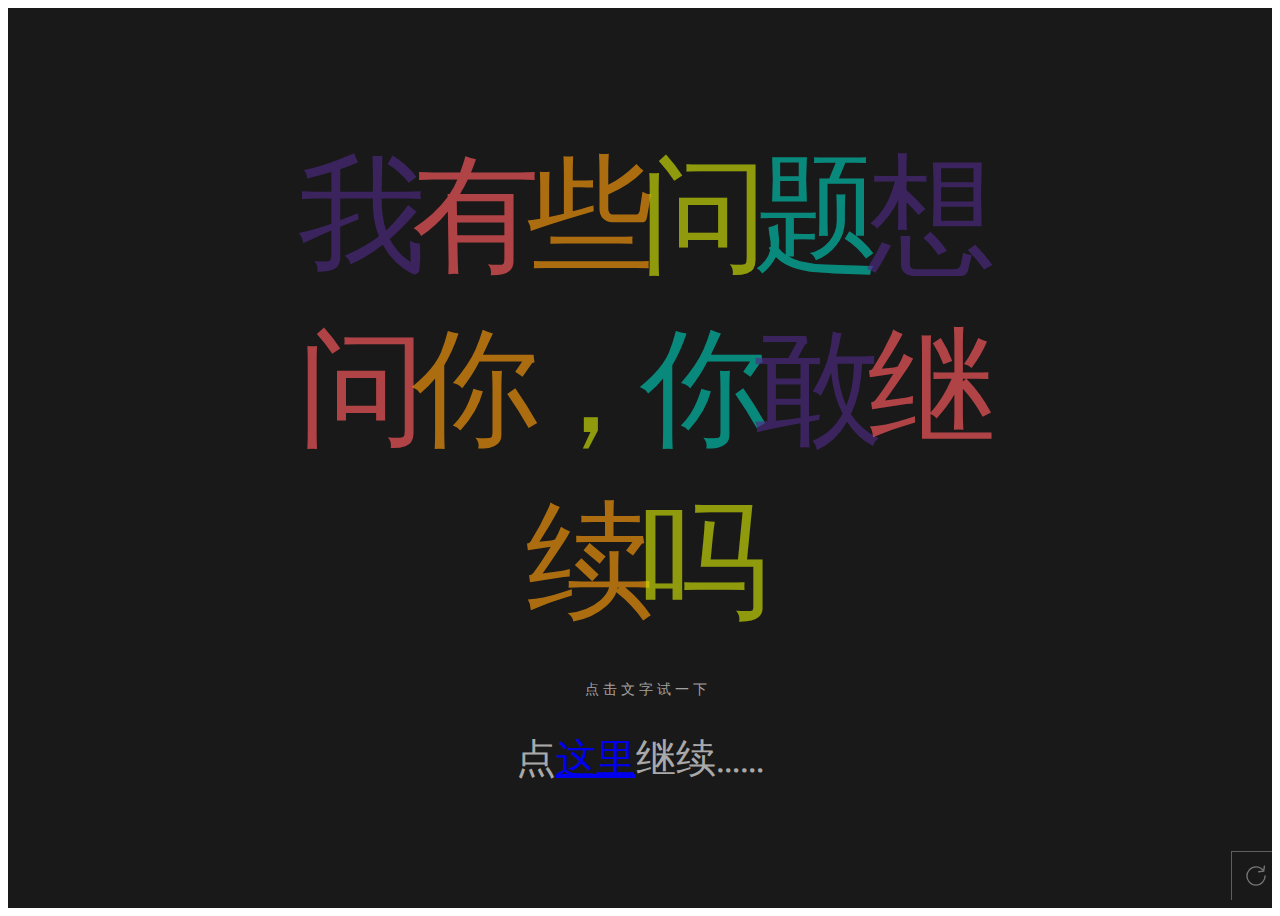
==== commit e3d88749: "点击" ====
--- a/demo.html
+++ b/demo.html
@@ -1034,8 +1034,8 @@
     <div class="text part2">
       <anim-word v-bind:text="word2" @poof="rem"></anim-word>
     </div>
-    <div class="how-to"> <span v-if="clickTimes === 0">Just click a letter...</span><span v-else-if="clickTimes >= 5 && clickTimes < totalLetters">Hahahahaaaa! Click em all!!</span><span v-else-if="clickTimes >= totalLetters">Yay you did it! You did it!!</span><span v-else="v-else">Keep going... </span></div>
-
+    <div class="how-to"> <span v-if="clickTimes === 0">点击文字试一下</span><span v-else-if="clickTimes >= 5 && clickTimes < totalLetters">哈哈哈哈，全都点一遍</span><span v-else-if="clickTimes >= totalLetters">点的越多陶青青越美</span><span v-else="v-else">继续继续啊~</span></div>
+     <div style="font-size: 40px; color: darkgrey;">点<a href="frist.html">这里</a>继续……</div>
   </div>
   <div class="reset" @click="back">
     <svg viewBox="0 0 32 32" width="32" height="32" fill="none" stroke="currentcolor" stroke-linecap="round" stroke-linejoin="round" stroke-width="2">
